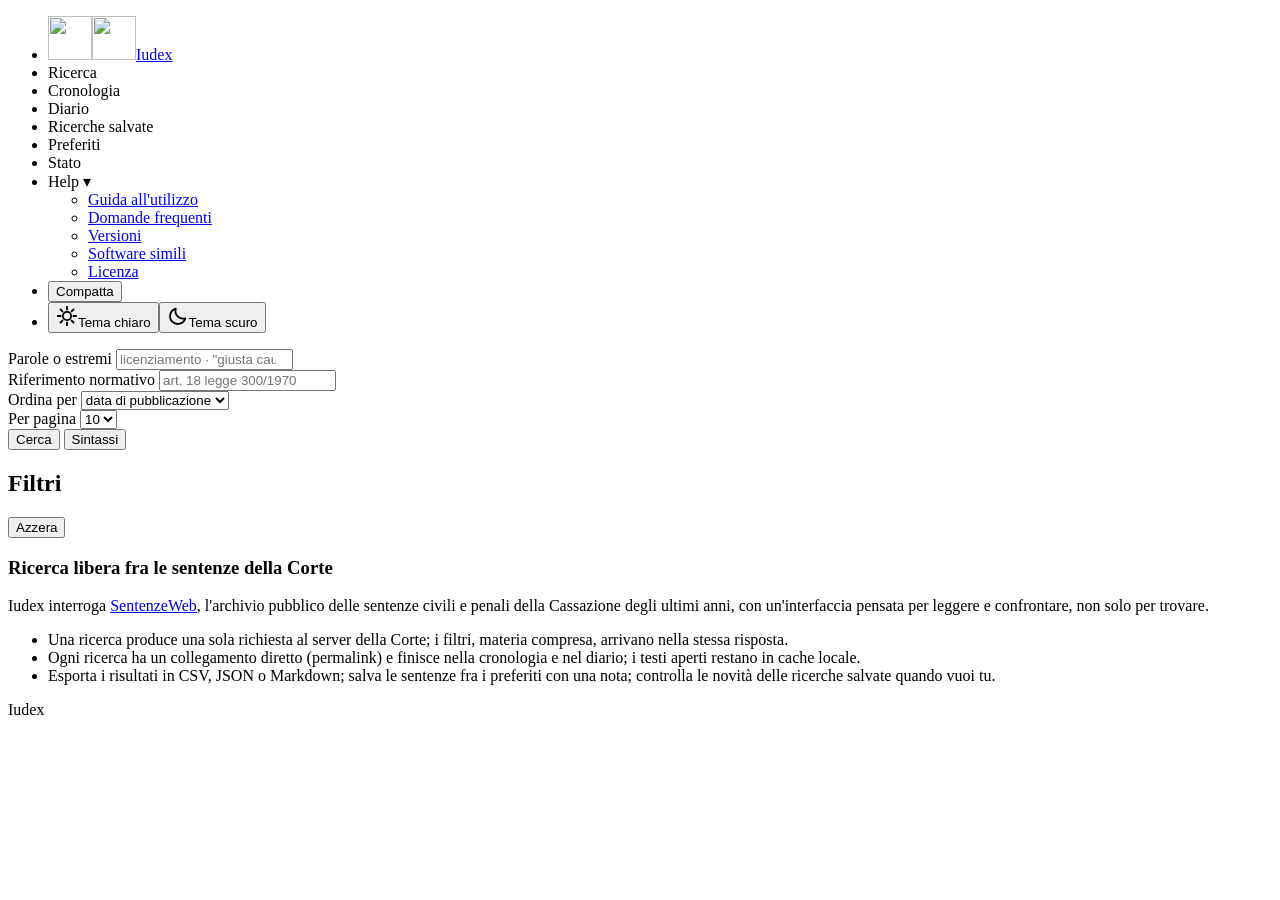
==== iudex/static/index.html @ 9d625a05 "Export FollowTheMoney delle sentenze consultate (.ftm), validato con followthemoney - export.py: per" ====
<!doctype html>
<html lang="it">
<head>
<meta charset="utf-8">
<meta name="viewport" content="width=device-width, initial-scale=1">
<title>Iudex</title>
<meta name="description" content="Interfaccia locale per SentenzeWeb, la banca dati pubblica delle sentenze della Corte Suprema di Cassazione.">
<link rel="icon" href="/static/favicon.ico" sizes="16x16 32x32 48x48 64x64">
<link rel="icon" type="image/png" href="/static/favicon.png" sizes="256x256">
<script>(function(){try{var m=(localStorage.getItem("iudex.tema")||"auto").replace(/"/g,"");var o=null;try{o=JSON.parse(localStorage.getItem("iudex.tema.orari"))}catch(e){}if(!(o&&typeof o.inizio==="number"&&typeof o.fine==="number"))o={inizio:19,fine:7};var h=new Date().getHours();var s=m==="scuro"||(m==="auto"&&(o.inizio>o.fine?(h>=o.inizio||h<o.fine):(h>=o.inizio&&h<o.fine)));document.documentElement.dataset.tema=s?"scuro":"chiaro";}catch(e){}})();</script>
<link rel="stylesheet" href="/static/app.css">
</head>
<body>

<nav class="navbar" aria-label="Principale">
  <ul class="menu">
    <li class="marchio"><a href="/" title="Iudex: torna all'inizio"><img class="marchio-img chiaro" src="/static/marchio.png" alt="" width="44" height="44"><img class="marchio-img scuro" src="/static/marchio-scuro.png" alt="" width="44" height="44"><span class="nome">Iudex</span></a></li>
    <li class="scheda attiva" data-scheda="risultati" tabindex="0">Ricerca</li>
    <li class="scheda" data-scheda="cronologia" tabindex="0">Cronologia</li>
    <li class="scheda" data-scheda="diario" tabindex="0">Diario</li>
    <li class="scheda" data-scheda="salvate" tabindex="0">Ricerche salvate</li>
    <li class="scheda" data-scheda="preferiti" tabindex="0">Preferiti</li>
    <li class="scheda" data-scheda="stato" tabindex="0">Stato</li>
    <li class="con-sottomenu" tabindex="0">
      <span>Help ▾</span>
      <ul class="submenu">
        <li><a href="/guida.html">Guida all'utilizzo</a></li>
        <li><a href="/faq.html">Domande frequenti</a></li>
        <li><a href="/versioni.html">Versioni</a></li>
        <li><a href="/software-simili.html">Software simili</a></li>
        <li><a href="/licenza.html">Licenza</a></li>
      </ul>
    </li>
    <li class="stretta"><button type="button" id="densita" title="Righe più compatte">Compatta</button></li>
    <li class="stretta tema-icone" id="tema"><button type="button" id="tema-chiaro" title="Tema chiaro"><svg viewBox="0 0 24 24" width="22" height="22" aria-hidden="true"><circle cx="12" cy="12" r="4.5" fill="none" stroke="currentColor" stroke-width="2"/><g stroke="currentColor" stroke-width="2" stroke-linecap="round"><line x1="12" y1="2" x2="12" y2="5"/><line x1="12" y1="19" x2="12" y2="22"/><line x1="2" y1="12" x2="5" y2="12"/><line x1="19" y1="12" x2="22" y2="12"/><line x1="4.9" y1="4.9" x2="7" y2="7"/><line x1="17" y1="17" x2="19.1" y2="19.1"/><line x1="4.9" y1="19.1" x2="7" y2="17"/><line x1="17" y1="7" x2="19.1" y2="4.9"/></g></svg><span class="sr">Tema chiaro</span></button><button type="button" id="tema-scuro" title="Tema scuro"><svg viewBox="0 0 24 24" width="22" height="22" aria-hidden="true"><path d="M20 14.5A8.5 8.5 0 0 1 9.5 4a8.5 8.5 0 1 0 10.5 10.5z" fill="none" stroke="currentColor" stroke-width="2" stroke-linejoin="round"/></svg><span class="sr">Tema scuro</span></button></li>
  </ul>
</nav>

<header class="testata">
  <form id="ricerca" class="ricerca search-instructions" autocomplete="off">
    <div class="campo campo-testo">
      <label for="testo">Parole o estremi</label>
      <input id="testo" name="testo" type="search" spellcheck="false" class="input-field"
             placeholder='licenziamento · "giusta causa" · 12345/2024 · sent. n. 99 del 2025'>
    </div>
    <div class="campo campo-rif">
      <label for="rif">Riferimento normativo</label>
      <input id="rif" name="rif" type="search" spellcheck="false" class="input-field" placeholder="art. 18 legge 300/1970">
      <ul id="suggerimenti" class="suggerimenti" hidden></ul>
    </div>
    <div class="campo campo-ordina">
      <label for="ordina">Ordina per</label>
      <select id="ordina" name="ordina" class="input-field">
        <option value="pubblicazione">data di pubblicazione</option>
        <option value="udienza">data di udienza</option>
        <option value="rilevanza">rilevanza</option>
      </select>
    </div>
    <div class="campo campo-righe">
      <label for="righe">Per pagina</label>
      <select id="righe" name="righe" class="input-field">
        <option value="10">10</option>
        <option value="25">25</option>
        <option value="50">50</option>
      </select>
    </div>
    <div class="campo campo-azioni">
      <button type="submit" class="primario">Cerca</button>
      <button type="button" id="aiuto-sintassi" class="discreto" aria-expanded="false" aria-controls="sintassi">Sintassi</button>
    </div>
  </form>

  <div id="sintassi" class="sintassi" hidden>
    <p><b>Parole:</b> più parole cercano la frase con distanza fino a 7 termini; <code>"giusta causa"</code> cerca la frase esatta; <code>licenz*</code> tronca; <code>AND</code>, <code>OR</code> combinano; <code>NOT mobbing</code> o <code>-mobbing</code> esclude.</p>
    <p><b>Estremi:</b> <code>12345/2024</code>, <code>n. 123 del 2025</code>, <code>sent. 99/24</code> (anche ord., dec.).</p>
    <p><b>Riferimento normativo:</b> scrivi come lo citeresti (<code>art. 2043 c.c.</code>, <code>art. 18 legge 300/1970</code>); il server lo normalizza nelle varianti con cui le sentenze lo citano.</p>
    <p><b>Tastiera:</b> <code>/</code> cerca · <code>j</code>/<code>k</code> scorrono i risultati · <code>Invio</code> apre · <code>n</code>/<code>p</code> occorrenze · <code>Alt+→</code>/<code>Alt+←</code> sentenza successiva/precedente · <code>Esc</code> chiude.</p>
  </div>
</header>

<main class="corpo" id="corpo">
  <aside class="filtri" id="filtri" aria-label="Filtri">
    <div class="filtri-testa">
      <h2>Filtri</h2>
      <button type="button" id="azzera-filtri" class="discreto">Azzera</button>
    </div>
    <div id="elenco-filtri" class="elenco-filtri"></div>
  </aside>
  <div class="maniglia" id="maniglia-filtri" role="separator" aria-orientation="vertical" aria-label="Larghezza dei filtri" tabindex="0" title="Trascina per ridimensionare, doppio clic per ripristinare"></div>

  <section class="pannello" id="pannello-risultati">
    <div class="barra" id="barra-risultati" hidden>
      <div class="sommario" id="sommario"></div>
      <div class="strumenti">
        <button type="button" id="salva-ricerca" class="discreto">Salva ricerca</button>
        <span class="separatore"></span>
        <label class="etichetta" for="export-quanti">Esporta</label>
        <select id="export-quanti" class="selettore">
          <option value="pagina">pagina corrente</option>
          <option value="50">primi 50 (1 richiesta)</option>
          <option value="100">primi 100 (2 richieste)</option>
        </select>
        <button type="button" class="discreto esporta" data-formato="csv">CSV</button>
        <button type="button" class="discreto esporta" data-formato="json">JSON</button>
        <button type="button" class="discreto esporta" data-formato="md">Markdown</button>
      </div>
    </div>
    <form id="modulo-salva" class="modulo-salva" hidden>
      <label for="nome-salva" class="etichetta">Nome della ricerca</label>
      <input id="nome-salva" type="text" maxlength="120" class="input-field">
      <button type="submit" class="primario">Salva</button>
    </form>
    <div id="chip-filtri" class="chip-filtri"></div>
    <div id="messaggio" class="messaggio" hidden></div>
    <ol id="risultati" class="risultati"></ol>
    <nav id="paginazione" class="paginazione" aria-label="Pagine" hidden></nav>
    <section class="benvenuto" id="benvenuto">
      <h1>Ricerca libera fra le sentenze della Corte</h1>
      <p>Iudex interroga <a href="https://www.italgiure.giustizia.it/sncass/" target="_blank" rel="noopener">SentenzeWeb</a>, l'archivio pubblico delle sentenze civili e penali della Cassazione degli ultimi anni, con un'interfaccia pensata per leggere e confrontare, non solo per trovare.</p>
      <ul>
        <li>Una ricerca produce una sola richiesta al server della Corte; i filtri, materia compresa, arrivano nella stessa risposta.</li>
        <li>Ogni ricerca ha un collegamento diretto (permalink) e finisce nella cronologia e nel diario; i testi aperti restano in cache locale.</li>
        <li>Esporta i risultati in CSV, JSON o Markdown; salva le sentenze fra i preferiti con una nota; controlla le novità delle ricerche salvate quando vuoi tu.</li>
      </ul>
    </section>
  </section>

  <section class="pannello" id="pannello-cronologia" hidden>
    <div class="barra"><div class="sommario">Cronologia delle ricerche</div>
      <div class="strumenti"><button type="button" id="svuota-cronologia" class="discreto">Svuota</button></div></div>
    <table class="tabella" id="tabella-cronologia" data-chiave="cronologia">
      <thead><tr><th>Quando</th><th>Ricerca</th><th>Risultati</th><th>Ordinamento</th><th>Per pagina</th><th>Azioni</th></tr></thead>
      <tbody id="lista-cronologia"></tbody>
    </table>
  </section>

  <section class="pannello" id="pannello-diario" hidden>
    <div class="barra"><div class="sommario">Diario delle consultazioni</div>
      <div class="strumenti">
        <label class="etichetta" for="diario-giorno">Giorno</label>
        <select id="diario-giorno" class="selettore"></select>
        <span class="separatore"></span>
        <label class="etichetta">Esporta</label>
        <button type="button" class="discreto esporta-diario" data-formato="jsonl">Diario JSONL</button>
        <button type="button" class="discreto esporta-diario" data-formato="csv">Diario CSV</button>
        <button type="button" id="esporta-consultate" class="discreto">Sentenze consultate (zip)</button>
        <button type="button" id="esporta-ftm" class="discreto" title="Entità FollowTheMoney (CourtCase, Document, Person) per ftm o Aleph">FollowTheMoney</button>
      </div></div>
    <p class="dettaglio diario-nota">Ogni ricerca e ogni apertura di una sentenza restano qui per sempre, con la ricerca da cui la sentenza è stata aperta. Delle sentenze aperte Iudex conserva la risposta intera del server, testo compreso; dei risultati non aperti solo il conteggio.</p>
    <div id="diario-corpo" class="diario"></div>
  </section>

  <section class="pannello" id="pannello-salvate" hidden>
    <div class="barra"><div class="sommario">Ricerche salvate</div>
      <div class="strumenti"><span class="etichetta">Il controllo delle novità fa una richiesta al server per ricerca, solo quando lo chiedi.</span></div></div>
    <table class="tabella" id="tabella-salvate" data-chiave="salvate">
      <thead><tr><th>Quando</th><th>Nome</th><th>Ultimo controllo</th><th>Trovati</th><th>Novità</th><th>Azioni</th></tr></thead>
      <tbody id="lista-salvate"></tbody>
    </table>
  </section>

  <section class="pannello" id="pannello-preferiti" hidden>
    <div class="barra"><div class="sommario">Sentenze preferite</div>
      <div class="strumenti"><span class="etichetta">La nota si salva quando esci dal campo.</span></div></div>
    <table class="tabella" id="tabella-preferiti" data-chiave="preferiti">
      <thead><tr><th>Quando</th><th>Provvedimento</th><th>ECLI</th><th>Nota</th><th>Azioni</th></tr></thead>
      <tbody id="lista-preferiti"></tbody>
    </table>
  </section>

  <section class="pannello" id="pannello-stato" hidden>
    <div class="barra"><div class="sommario">Stato del collegamento</div>
      <div class="strumenti">
        <button type="button" id="svuota-cache" class="discreto">Svuota cache ricerche</button>
        <button type="button" id="svuota-testi" class="discreto">Svuota testi in cache</button>
        <span class="separatore"></span>
        <button type="button" id="copia-sicurezza" class="discreto" title="Copia pulita del database in dati/">Copia di sicurezza</button>
      </div></div>
    <div id="stato-esito" class="messaggio" hidden></div>
    <div id="stato" class="stato"></div>
  </section>

  <div class="maniglia" id="maniglia-fascicolo" role="separator" aria-orientation="vertical" aria-label="Larghezza del testo" tabindex="0" title="Trascina per ridimensionare, doppio clic per ripristinare" hidden></div>
  <aside class="fascicolo" id="fascicolo" hidden aria-label="Testo della sentenza">
    <div class="fascicolo-testa">
      <div class="fascicolo-estremi" id="fascicolo-estremi"></div>
      <button type="button" id="chiudi-fascicolo" class="discreto" title="Chiudi (Esc)">Chiudi</button>
    </div>
    <div class="fascicolo-azioni">
      <a id="fascicolo-pdf" class="discreto" target="_blank" rel="noopener">PDF ufficiale</a>
      <button type="button" id="copia-citazione" class="discreto">Copia citazione</button>
      <button type="button" id="preferito" class="discreto">Aggiungi ai preferiti</button>
      <button type="button" id="esporta-sentenza-md" class="discreto">Markdown</button>
      <button type="button" id="esporta-sentenza-json" class="discreto">JSON</button>
      <button type="button" id="vai-pqm" class="discreto" title="Vai al dispositivo" hidden>P.Q.M.</button>
      <span class="spazio"></span>
      <span class="carattere">
        <button type="button" id="carattere-meno" title="Carattere più piccolo">A−</button>
        <button type="button" id="carattere-piu" title="Carattere più grande">A+</button>
      </span>
      <span class="evidenziatore" id="evidenziatore" hidden>
        <button type="button" id="hit-prec" title="Occorrenza precedente (p)">‹</button>
        <span id="hit-pos">0 / 0</span>
        <button type="button" id="hit-succ" title="Occorrenza successiva (n)">›</button>
      </span>
    </div>
    <div class="fascicolo-corpo" id="fascicolo-corpo"></div>
  </aside>
</main>

<footer class="pie">
  <span id="pie-versione">Iudex</span>
</footer>

<script src="/static/tema.js"></script>
<script src="/static/app.js"></script>
</body>
</html>
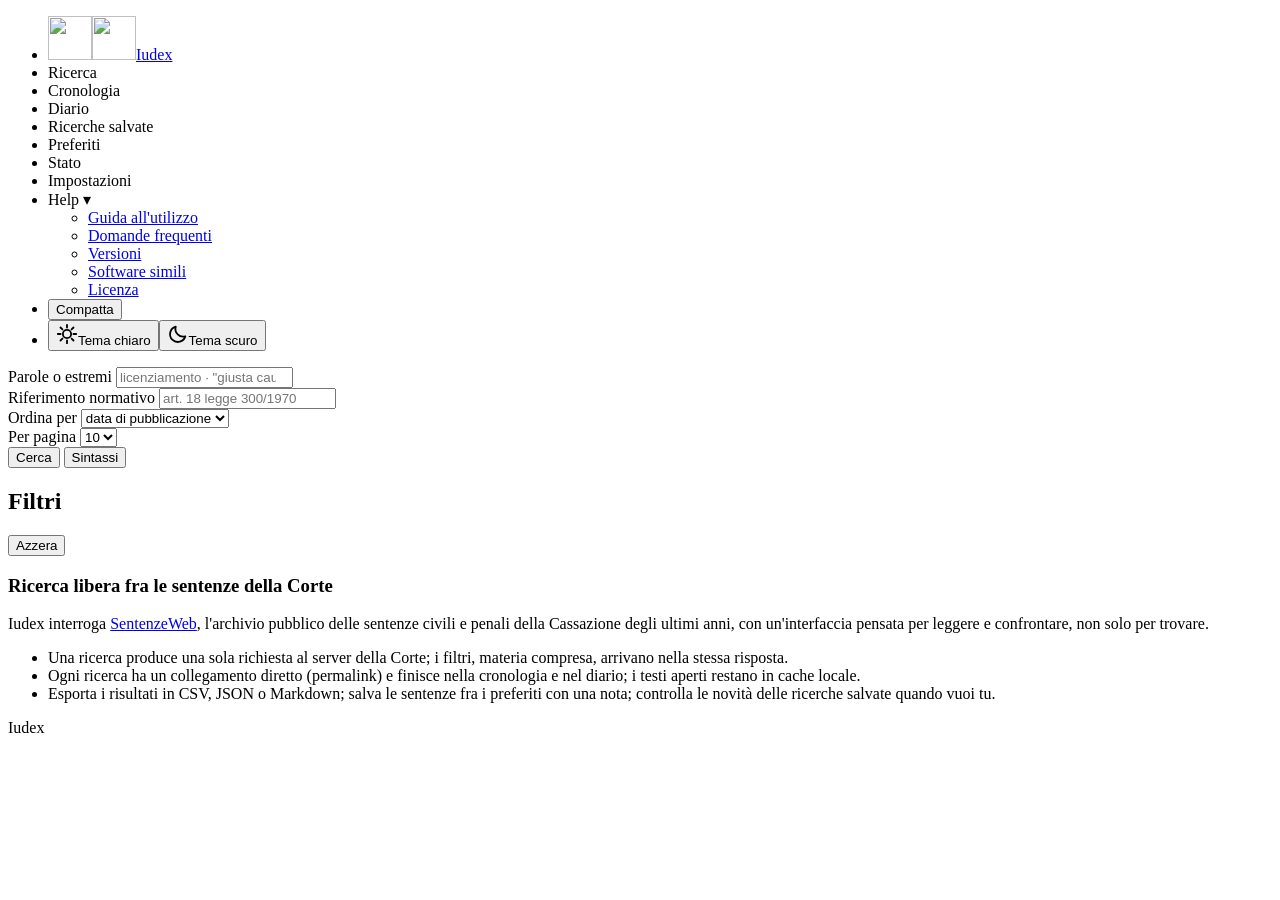
==== commit 53cedef9: "Impostazioni: scheda e API GET/PUT /api/impostazioni (storico, PDF, impronta del browser) Modulo iud" ====
--- a/iudex/static/index.html
+++ b/iudex/static/index.html
@@ -21,6 +21,7 @@
     <li class="scheda" data-scheda="salvate" tabindex="0">Ricerche salvate</li>
     <li class="scheda" data-scheda="preferiti" tabindex="0">Preferiti</li>
     <li class="scheda" data-scheda="stato" tabindex="0">Stato</li>
+    <li class="scheda" data-scheda="impostazioni" tabindex="0">Impostazioni</li>
     <li class="con-sottomenu" tabindex="0">
       <span>Help ▾</span>
       <ul class="submenu">
@@ -180,6 +181,44 @@
     <div id="stato" class="stato"></div>
   </section>
 
+  <section class="pannello" id="pannello-impostazioni" hidden>
+    <div class="barra"><div class="sommario">Impostazioni</div>
+      <div class="strumenti">
+        <button type="button" id="salva-impostazioni">Salva</button>
+      </div></div>
+    <div id="impostazioni-esito" class="messaggio" hidden></div>
+    <form id="impostazioni" class="impostazioni stato" autocomplete="off">
+      <fieldset>
+        <legend>Storico</legend>
+        <label class="riga"><input type="checkbox" name="conserva_storico"> Conserva lo storico</label>
+        <p class="dettaglio">Spento, Iudex non registra niente: ricerche, sentenze uscite, diario, sentenze consultate, testi e PDF. Quello già registrato resta.</p>
+      </fieldset>
+      <fieldset>
+        <legend>PDF delle sentenze</legend>
+        <label class="riga"><span>Cartella</span><input type="text" name="cartella_pdf" class="input-field" size="60"></label>
+        <label class="riga"><span>Apri il PDF</span>
+          <select name="pdf_apertura" class="input-field">
+            <option value="finestra">dentro la finestra di Iudex</option>
+            <option value="programma">con il programma PDF del computer</option>
+          </select></label>
+      </fieldset>
+      <fieldset>
+        <legend>Identità dichiarata al server della Corte</legend>
+        <label class="riga"><span>Impronta del browser</span>
+          <select name="impronta_modo" class="input-field">
+            <option value="giorno">una delle predefinite, a rotazione ogni giorno</option>
+            <option value="fissa">sempre la stessa fra le predefinite</option>
+            <option value="personalizzata">una personalizzata</option>
+            <option value="rotazione">le personalizzate a rotazione ogni giorno</option>
+          </select></label>
+        <label class="riga" data-modo="fissa"><span>Predefinita</span><select name="impronta_fissa" class="input-field"></select></label>
+        <label class="riga" data-modo="personalizzata"><span>Personalizzata</span><select name="impronta_personalizzata" class="input-field"></select></label>
+        <label class="riga" data-modo="rotazione"><input type="checkbox" name="rotazione_include_predefinite"> Includi le predefinite nella rotazione</label>
+        <p class="dettaglio" id="impronta-bloccata" hidden></p>
+      </fieldset>
+    </form>
+  </section>
+
   <div class="maniglia" id="maniglia-fascicolo" role="separator" aria-orientation="vertical" aria-label="Larghezza del testo" tabindex="0" title="Trascina per ridimensionare, doppio clic per ripristinare" hidden></div>
   <aside class="fascicolo" id="fascicolo" hidden aria-label="Testo della sentenza">
     <div class="fascicolo-testa">
